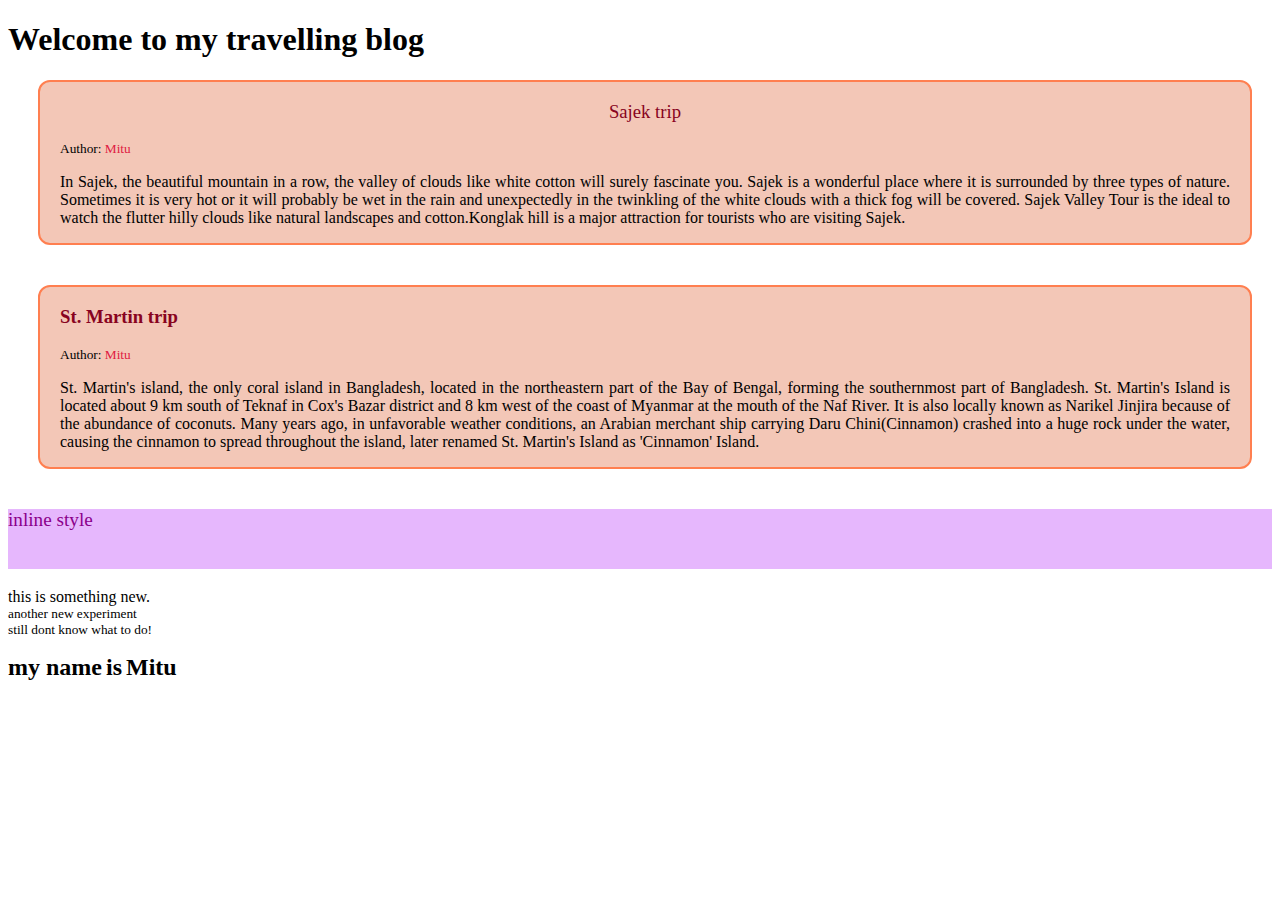
==== index.html @ 2379ba97 "update blog to index" ====
<!DOCTYPE html>
<html lang="en">
<head>
    <meta charset="UTF-8">
    <meta http-equiv="X-UA-Compatible" content="IE=edge">
    <meta name="viewport" content="width=device-width, initial-scale=1.0">
    <title>MY TRAVELLING BLOG</title>
    <link rel="stylesheet" href="css_files/style1.css">
    <!-- Internal css style
        <style>
       
        .blog{
            background-color: rgb(243, 199, 183);
            color: rgb(0, 0, 0);
            border: 2px solid coral;
            border-radius: 12px;
            margin-left: 30px;
            margin-right: 20px;
            margin-bottom: 40px;
            padding-left: 20px;
            padding-right: 20px;
        }
        .author_name{
            color: rgb(224, 26, 66);
        }
        .blog_title{
            text-align: center;
            font-weight: 100;
        }
        .blog p{
            text-align: justify;
        }

        
    </style> -->
</head>
<body>
    <h1 ">Welcome to my travelling blog</h1> 
    <div class="blog">
        <h3 class="blog_title">Sajek trip</h3>
        <small>Author: <span class="author_name">Mitu</span></small>
        <p>In Sajek, the beautiful mountain in a row, the valley of clouds like white cotton will surely fascinate you. Sajek is a wonderful place where it is surrounded by three types of nature. Sometimes it is very hot or it will probably be wet in the rain and unexpectedly in the twinkling of the white clouds with a thick fog will be covered. Sajek Valley Tour is the ideal to watch the flutter hilly clouds like natural landscapes and cotton.Konglak hill is a major attraction for tourists who are visiting Sajek.</p>
    </div>
    <div class="blog">
        <h3>St. Martin trip</h3>
        <small>Author: <span class="author_name">Mitu</span></small>
        <p>St. Martin's island, the only coral island in Bangladesh, located in the northeastern part of the Bay of Bengal, forming the southernmost part of Bangladesh. St. Martin's Island is located about 9 km south of Teknaf in Cox's Bazar district and 8 km west of the coast of Myanmar at the mouth of the Naf River. It is also locally known as Narikel Jinjira because of the abundance of coconuts. Many years ago, in unfavorable weather conditions, an Arabian merchant ship carrying Daru Chini(Cinnamon) crashed into a huge rock under the water, causing the cinnamon to spread throughout the island, later renamed St. Martin's Island as 'Cinnamon' Island. </p>
    </div>
    <p style="color: darkmagenta; font-size: larger; background-color: rgb(230, 183, 253); height: 60px;">inline style</p>
    <p>this is something new. <small>another new experiment</small> <small>still dont know what to do!</small></p>
    <h2>my name</h2>
    <h2>is</h2>
    <h2>Mitu</h2>
</body>
</html>
---- css_files/style1.css ----
/* External css style*/
    h3{
        color: rgb(136, 3, 32);
    }   
    .blog{
    background-color: rgb(243, 199, 183);
    color: rgb(0, 0, 0);
    border: 2px solid coral;
    border-radius: 12px;
    margin-left: 30px;
    margin-right: 20px;
    margin-bottom: 40px;
    padding-left: 20px;
    padding-right: 20px;
    }
    .author_name{
    color: rgb(224, 26, 66);
    }
    .blog_title{
    text-align: center;
    font-weight: 100;
    }
    .blog p{
    text-align: justify;
    }
    img{
        height: 400px;
        width: 400px; 
        padding-bottom: 40px;
    }
    small{
        display: block;
    }
    h2{
        display: inline;
    }
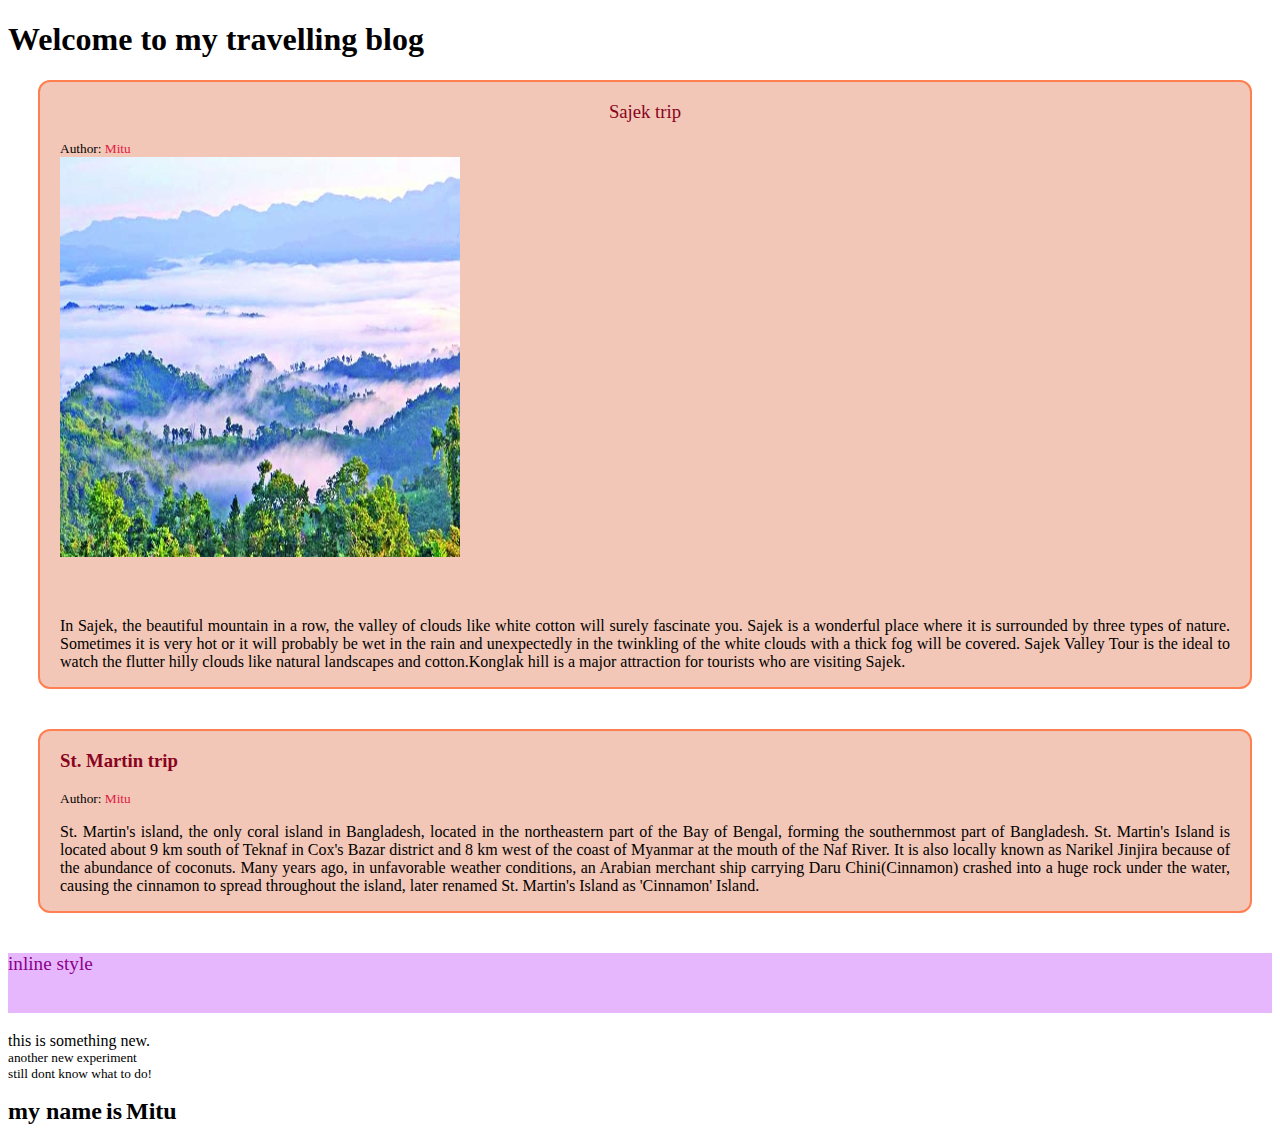
==== commit ffda688c: "image added" ====
--- a/index.html
+++ b/index.html
@@ -39,11 +39,13 @@
     <div class="blog">
         <h3 class="blog_title">Sajek trip</h3>
         <small>Author: <span class="author_name">Mitu</span></small>
+        <img src="sajek.jpg" alt="sajek_pic">
         <p>In Sajek, the beautiful mountain in a row, the valley of clouds like white cotton will surely fascinate you. Sajek is a wonderful place where it is surrounded by three types of nature. Sometimes it is very hot or it will probably be wet in the rain and unexpectedly in the twinkling of the white clouds with a thick fog will be covered. Sajek Valley Tour is the ideal to watch the flutter hilly clouds like natural landscapes and cotton.Konglak hill is a major attraction for tourists who are visiting Sajek.</p>
     </div>
     <div class="blog">
         <h3>St. Martin trip</h3>
         <small>Author: <span class="author_name">Mitu</span></small>
+    
         <p>St. Martin's island, the only coral island in Bangladesh, located in the northeastern part of the Bay of Bengal, forming the southernmost part of Bangladesh. St. Martin's Island is located about 9 km south of Teknaf in Cox's Bazar district and 8 km west of the coast of Myanmar at the mouth of the Naf River. It is also locally known as Narikel Jinjira because of the abundance of coconuts. Many years ago, in unfavorable weather conditions, an Arabian merchant ship carrying Daru Chini(Cinnamon) crashed into a huge rock under the water, causing the cinnamon to spread throughout the island, later renamed St. Martin's Island as 'Cinnamon' Island. </p>
     </div>
     <p style="color: darkmagenta; font-size: larger; background-color: rgb(230, 183, 253); height: 60px;">inline style</p>
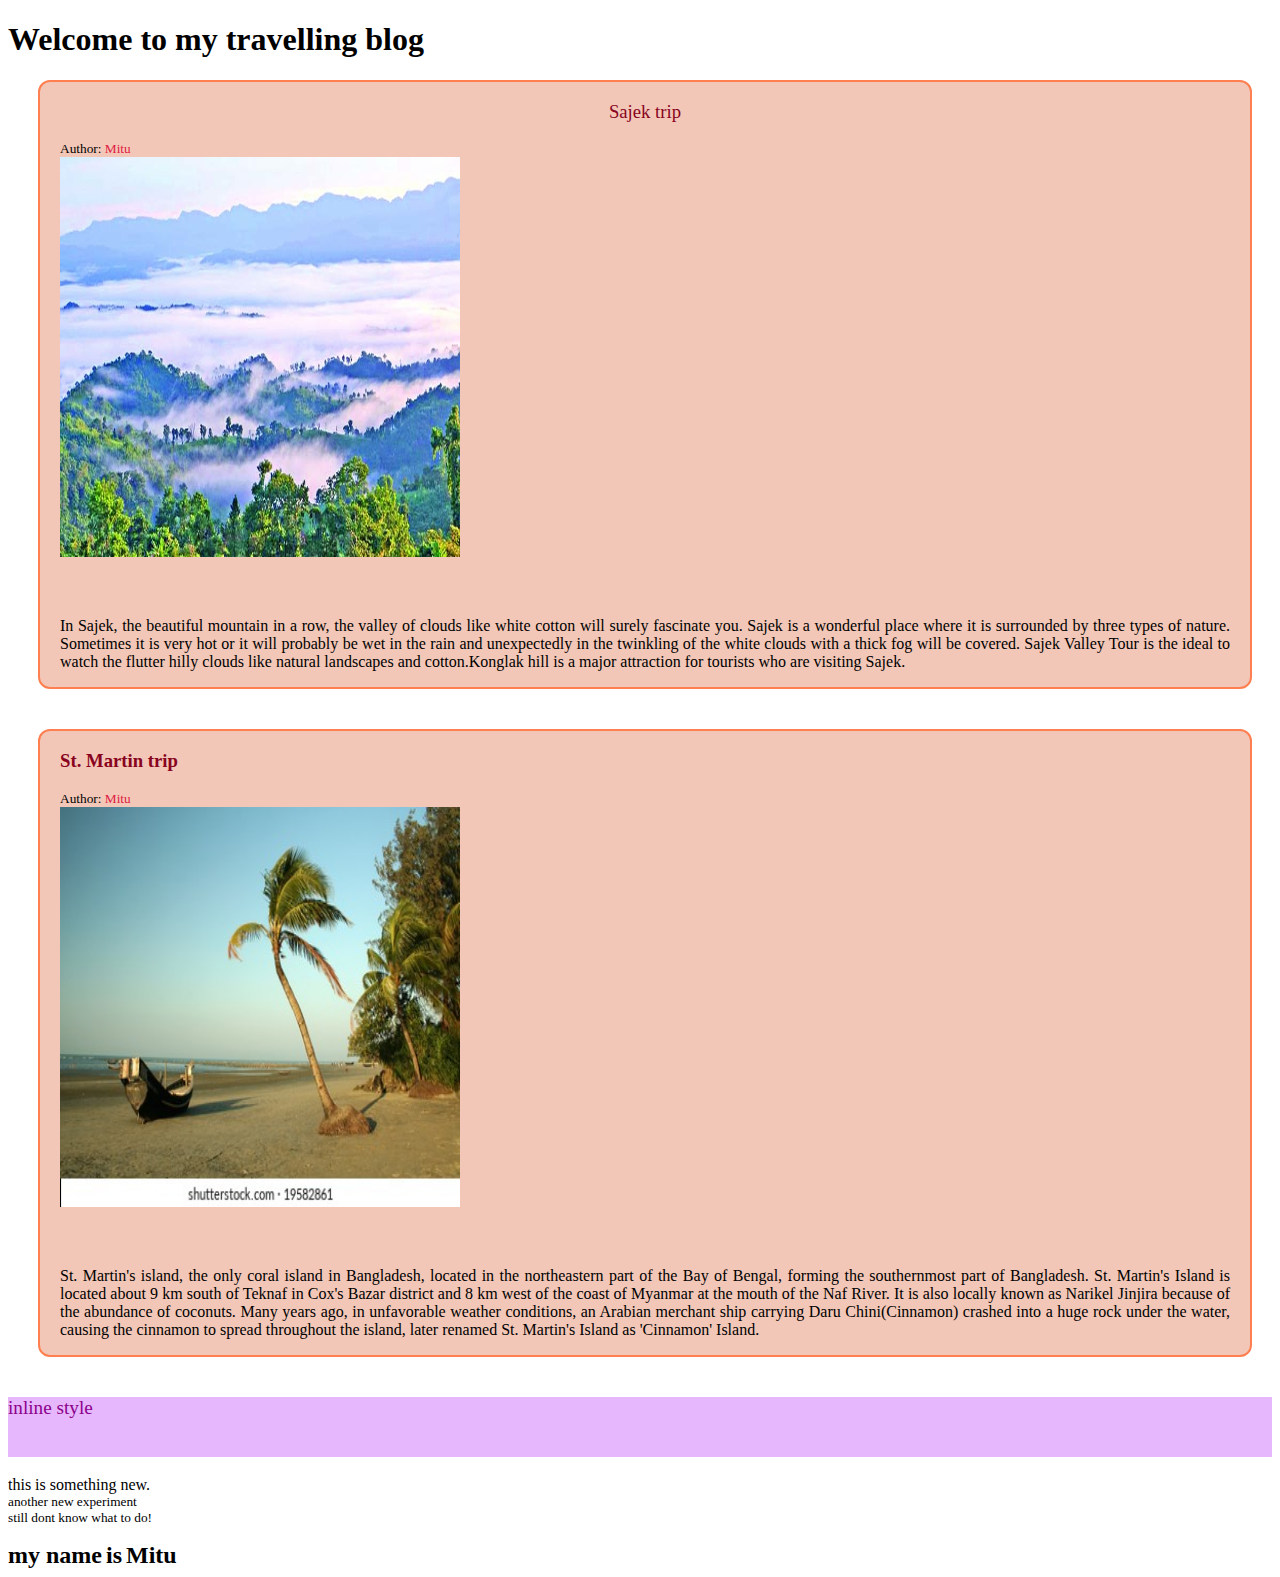
==== commit 2fd1ea31: "st. martin img added to image_add branch" ====
--- a/index.html
+++ b/index.html
@@ -45,7 +45,7 @@
     <div class="blog">
         <h3>St. Martin trip</h3>
         <small>Author: <span class="author_name">Mitu</span></small>
-    
+        <img src="st_martin.jpg" alt="">
         <p>St. Martin's island, the only coral island in Bangladesh, located in the northeastern part of the Bay of Bengal, forming the southernmost part of Bangladesh. St. Martin's Island is located about 9 km south of Teknaf in Cox's Bazar district and 8 km west of the coast of Myanmar at the mouth of the Naf River. It is also locally known as Narikel Jinjira because of the abundance of coconuts. Many years ago, in unfavorable weather conditions, an Arabian merchant ship carrying Daru Chini(Cinnamon) crashed into a huge rock under the water, causing the cinnamon to spread throughout the island, later renamed St. Martin's Island as 'Cinnamon' Island. </p>
     </div>
     <p style="color: darkmagenta; font-size: larger; background-color: rgb(230, 183, 253); height: 60px;">inline style</p>
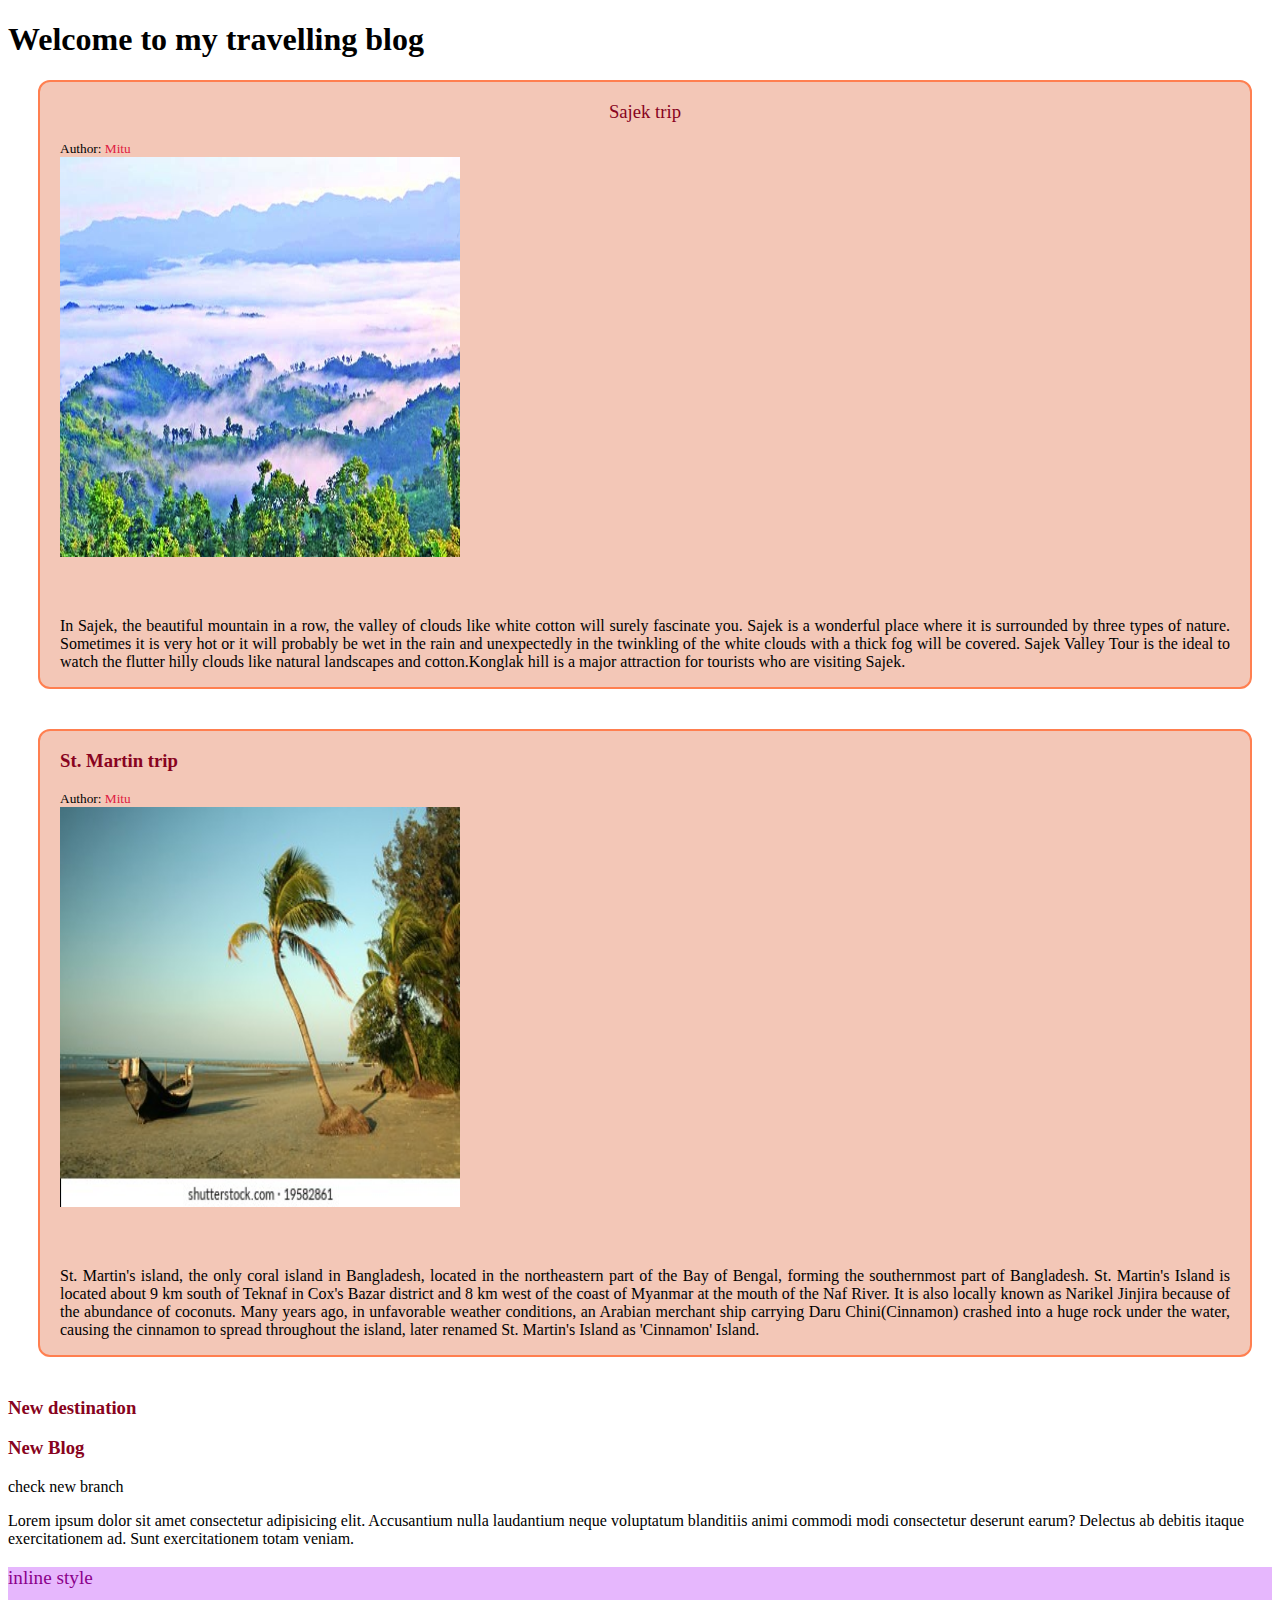
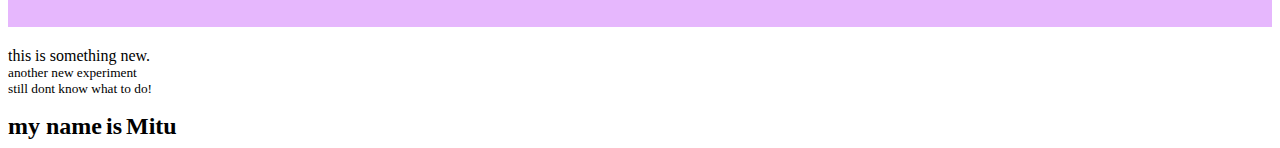
==== commit 1cd25ffb: "new blog added" ====
--- a/index.html
+++ b/index.html
@@ -48,6 +48,12 @@
         <img src="st_martin.jpg" alt="">
         <p>St. Martin's island, the only coral island in Bangladesh, located in the northeastern part of the Bay of Bengal, forming the southernmost part of Bangladesh. St. Martin's Island is located about 9 km south of Teknaf in Cox's Bazar district and 8 km west of the coast of Myanmar at the mouth of the Naf River. It is also locally known as Narikel Jinjira because of the abundance of coconuts. Many years ago, in unfavorable weather conditions, an Arabian merchant ship carrying Daru Chini(Cinnamon) crashed into a huge rock under the water, causing the cinnamon to spread throughout the island, later renamed St. Martin's Island as 'Cinnamon' Island. </p>
     </div>
+    <h3>New destination</h3>
+    <div>
+        <h3>New Blog</h3>
+        <p>check new branch</p>
+        <p>Lorem ipsum dolor sit amet consectetur adipisicing elit. Accusantium nulla laudantium neque voluptatum blanditiis animi commodi modi consectetur deserunt earum? Delectus ab debitis itaque exercitationem ad. Sunt exercitationem totam veniam.</p>
+    </div>
     <p style="color: darkmagenta; font-size: larger; background-color: rgb(230, 183, 253); height: 60px;">inline style</p>
     <p>this is something new. <small>another new experiment</small> <small>still dont know what to do!</small></p>
     <h2>my name</h2>
